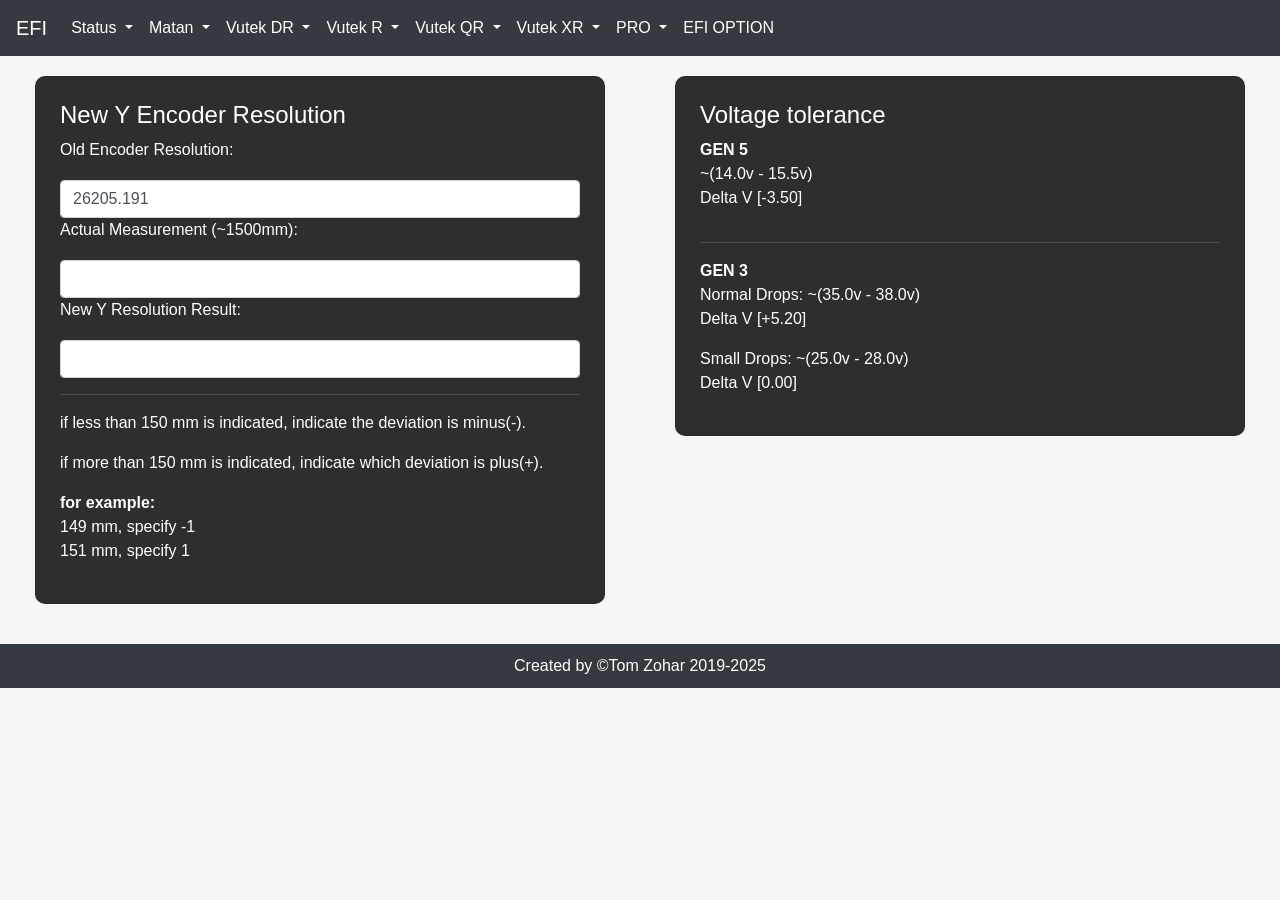
==== index.html @ 737c357d "Add files via upload" ====
<!DOCTYPE html>
<html lang="en" dir="ltr">
<head>
  <meta charset="UTF-8">
  <title>EFI Tools - Tom Zohar</title>
  <link href="https://cdn.jsdelivr.net/npm/bootstrap@4.6.2/dist/css/bootstrap.min.css" rel="stylesheet">
  <style>
    body {
      background-color: #f5f5f5;
      font-family: Arial, sans-serif;
    }
    .navbar {
      background-color: #343a40;
    }
    .navbar-dark .navbar-nav .nav-link {
      color: #fff;
    }
    .card {
      background-color: #2e2e2e;
      color: white;
      margin: 20px;
      border-radius: 10px;
    }
    .card input, .card select, .card output {
      margin-top: 10px;
      width: 100%;
    }
    footer {
      background-color: #343a40;
      color: white;
      text-align: center;
      padding: 10px;
      margin-top: 20px;
    }
  </style>
</head>
<body>

<nav class="navbar navbar-expand-lg navbar-dark">
  <a class="navbar-brand" href="#">EFI</a>
  <button class="navbar-toggler" type="button" data-toggle="collapse" data-target="#mainNav"
          aria-controls="mainNav" aria-expanded="false" aria-label="Toggle navigation">
    <span class="navbar-toggler-icon"></span>
  </button>

  <div class="collapse navbar-collapse" id="mainNav">
    <ul class="navbar-nav mr-auto">

      <!-- פריט ה־Status הפך ל־dropdown -->
      <li class="nav-item dropdown">
        <a class="nav-link dropdown-toggle" href="#" id="statusDropdown" role="button"
           data-toggle="dropdown" aria-haspopup="true" aria-expanded="false">
          Status
        </a>
        <div class="dropdown-menu dropdown-menu-right bg-dark" aria-labelledby="statusDropdown">
          <a class="dropdown-item text-white" href="SVutek.html">Vutek</a>
         <div class="dropdown-divider" style="border-color: #555;"></div>
          <a class="dropdown-item text-white" href="SPRO.html">PRO</a>
        </div>
      </li>

	   <!-- פריט ה־MATAN הפך ל־dropdown -->
      <li class="nav-item dropdown">
        <a class="nav-link dropdown-toggle" href="#" id="statusDropdown" role="button"
           data-toggle="dropdown" aria-haspopup="true" aria-expanded="false">
          Matan
        </a>
        <div class="dropdown-menu dropdown-menu-right bg-dark" aria-labelledby="statusDropdown">
          
          <!-- כאן הוספנו את הקישור -->
          <a class="dropdown-item text-white" href="Matan 5M.html">Matan 5M</a>
          <div class="dropdown-divider" style="border-color: #555;"></div>
          <a class="dropdown-item text-white" href="Matan 3M.html">Matan 3M</a>
        </div>
     
      </li>
	  <!-- פריט ה־Vutek DR  הפך ל־dropdown -->
      <li class="nav-item dropdown">
        <a class="nav-link dropdown-toggle" href="#" id="statusDropdown" role="button"
           data-toggle="dropdown" aria-haspopup="true" aria-expanded="false">
          Vutek DR
        </a>
        <div class="dropdown-menu dropdown-menu-right bg-dark" aria-labelledby="statusDropdown">
          
          <!-- כאן הוספנו את הקישור -->
          <a class="dropdown-item text-white" href="Vutek D 5r.html">Vutek D 5r</a>
          <div class="dropdown-divider" style="border-color: #555;"></div>
          <a class="dropdown-item text-white" href="Vutek D 3r.html">Vutek D 3r</a>
        </div>
      </li>
	   </li>
	<!-- פריט ה־Vutek R+ הפך ל־dropdown -->
      <li class="nav-item dropdown">
        <a class="nav-link dropdown-toggle" href="#" id="statusDropdown" role="button"
           data-toggle="dropdown" aria-haspopup="true" aria-expanded="false">
          Vutek R
        </a>
        <div class="dropdown-menu dropdown-menu-right bg-dark" aria-labelledby="statusDropdown">
         
          <!-- כאן הוספנו את הקישור -->
          <a class="dropdown-item text-white" href="Vutek5R+.html">Vutek5R+</a>
          <div class="dropdown-divider" style="border-color: #555;"></div>
          <a class="dropdown-item text-white" href="Vutek3R+.html">Vutek3R+</a>
        </div>
	  
	  <!-- פריט ה־ Vutek QR  הפך ל־dropdown -->
      <li class="nav-item dropdown">
        <a class="nav-link dropdown-toggle" href="#" id="statusDropdown" role="button"
           data-toggle="dropdown" aria-haspopup="true" aria-expanded="false">
           Vutek QR 
        </a>
        <div class="dropdown-menu dropdown-menu-right bg-dark" aria-labelledby="statusDropdown">
          
          <!-- כאן הוספנו את הקישור -->
          <a class="dropdown-item text-white" href=" Vutek QR 5.html"> Vutek Q5R </a>
          <div class="dropdown-divider" style="border-color: #555;"></div>
          <a class="dropdown-item text-white" href=" Vutek QR 3.html"> Vutek Q3R </a>
        </div>
      </li>
	  
	
	    
	  <!-- פריט ה־ Vutek XR  הפך ל־dropdown -->
      <li class="nav-item dropdown">
        <a class="nav-link dropdown-toggle" href="#" id="statusDropdown" role="button"
           data-toggle="dropdown" aria-haspopup="true" aria-expanded="false">
          Vutek XR 
        </a>
        <div class="dropdown-menu dropdown-menu-right bg-dark" aria-labelledby="statusDropdown">
          
          <!-- כאן הוספנו את הקישור -->
          <a class="dropdown-item text-white" href=" Vutek X5R.html"> Vutek X5R </a>
          <div class="dropdown-divider" style="border-color: #555;"></div>
          <a class="dropdown-item text-white" href=" Vutek X3R.html"> Vutek X3R </a>
        </div>
      </li>
	  
	    
	  
	  <!-- פריט ה־ PRO  הפך ל־dropdown -->
      <li class="nav-item dropdown">
        <a class="nav-link dropdown-toggle" href="#" id="statusDropdown" role="button"
           data-toggle="dropdown" aria-haspopup="true" aria-expanded="false">
          PRO 
        </a>
        <div class="dropdown-menu dropdown-menu-right bg-dark" aria-labelledby="statusDropdown">
          
          <!-- כאן הוספנו את הקישור -->
          <a class="dropdown-item text-white" href=" PRO32.html"> PRO32 </a>
          <div class="dropdown-divider" style="border-color: #555;"></div>
          <a class="dropdown-item text-white" href=" PRO33.html"> PRO33 </a>
        </div>
      </li>
	
	  
	  
	  
	  
      <!-- שאר הפריטים כפי שהיו כאן אתה מוסיף את השמות אב בתפריט --> 
      
     
     
      <li class="nav-item"><a class="nav-link" href="#">EFI OPTION</a></li>
    </ul>
  </div>
</nav>
<!-- חישוב Y --> 
<div class="container-fluid">
  <div class="row">
    <div class="col-md-6">
      <div class="card p-4">
        <h4>New Y Encoder Resolution</h4>
        <form oninput="x.value = (a.value * (1500 + (1500 - b.value)) / 1500).toFixed(3)">
          <label for="a">Old Encoder Resolution:</label>
          <input type="number" id="a" name="a" value="26205.191" step="any" class="form-control">

          <label for="b">Actual Measurement (~1500mm):</label>
          <input type="number" id="b" name="b" step="any" class="form-control">

          <label for="x">New Y Resolution Result:</label>
          <output name="x" for="a b" class="form-control" style="color:lime;"></output>
        </form>

        <hr style="background: #555;">
        <p>if less than 150 mm is indicated, indicate the deviation is minus(-).</p>
        <p>if more than 150 mm is indicated, indicate which deviation is plus(+).</p>
        <p><strong>for example:</strong><br>149 mm, specify -1<br>151 mm, specify 1</p>
      </div>
    </div>
    <div class="col-md-6">
      <div class="card p-4">
        <h4>Voltage tolerance</h4>
        <p><strong>GEN 5</strong><br>~(14.0v - 15.5v)<br>Delta V [-3.50]</p>
        <hr style="background: #555;">
        <p><strong>GEN 3</strong><br>Normal Drops: ~(35.0v - 38.0v)<br>Delta V [+5.20]</p>
        <p>Small Drops: ~(25.0v - 28.0v)<br>Delta V [0.00]</p>
      </div>
    </div>
  </div>
</div>

<footer>
  Created by ©Tom Zohar 2019-2025
</footer>

<script src="https://code.jquery.com/jquery-3.6.0.min.js"></script>
<script src="https://cdn.jsdelivr.net/npm/bootstrap@4.6.2/dist/js/bootstrap.bundle.min.js"></script>
</body>
</html>
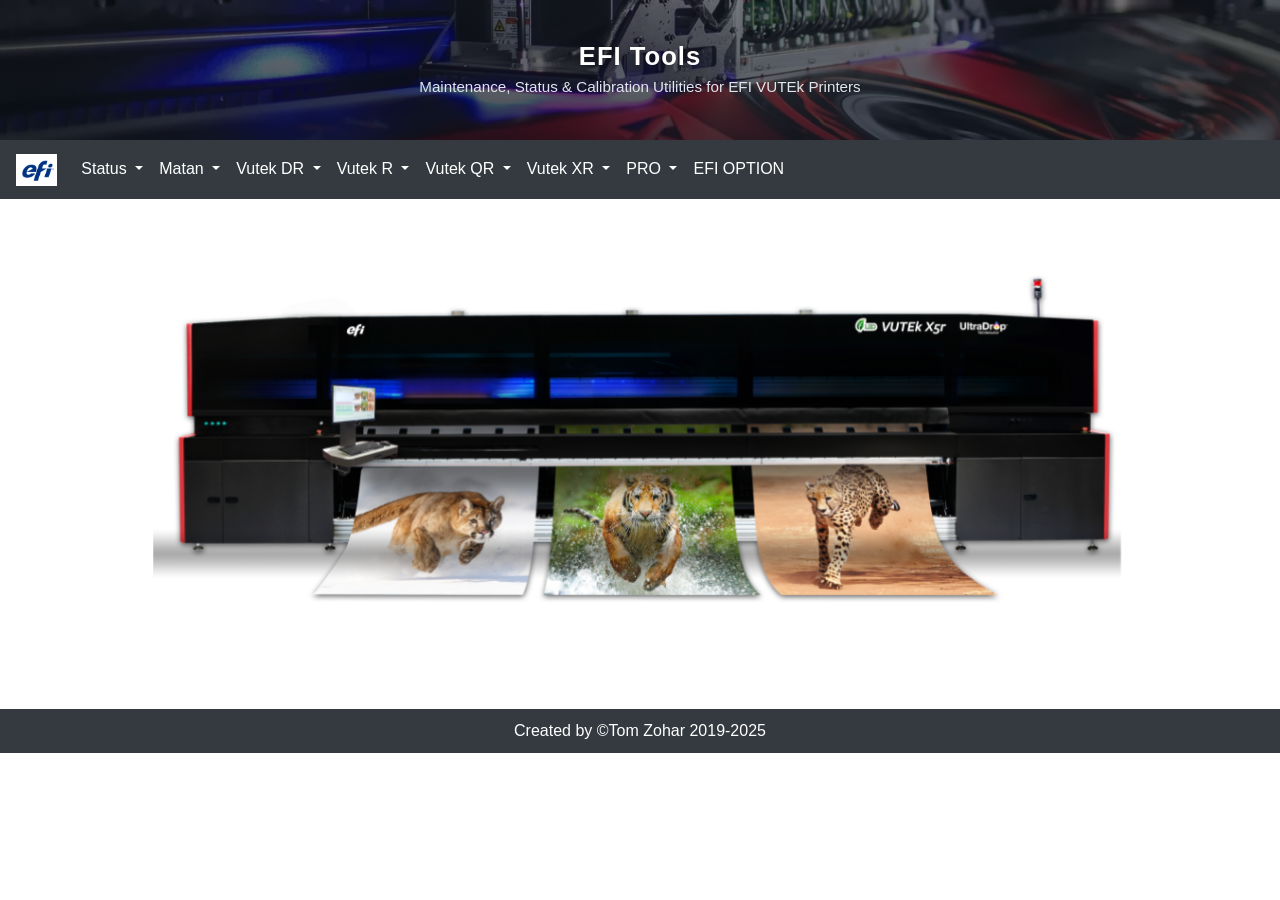
==== commit 0934d95a: "Add files via upload" ====
--- a/index.html
+++ b/index.html
@@ -1,210 +1,256 @@
-
-<!DOCTYPE html>
-<html lang="en" dir="ltr">
-<head>
-  <meta charset="UTF-8">
-  <title>EFI Tools - Tom Zohar</title>
-  <link href="https://cdn.jsdelivr.net/npm/bootstrap@4.6.2/dist/css/bootstrap.min.css" rel="stylesheet">
-  <style>
-    body {
-      background-color: #f5f5f5;
-      font-family: Arial, sans-serif;
-    }
-    .navbar {
-      background-color: #343a40;
-    }
-    .navbar-dark .navbar-nav .nav-link {
-      color: #fff;
-    }
-    .card {
-      background-color: #2e2e2e;
-      color: white;
-      margin: 20px;
-      border-radius: 10px;
-    }
-    .card input, .card select, .card output {
-      margin-top: 10px;
-      width: 100%;
-    }
-    footer {
-      background-color: #343a40;
-      color: white;
-      text-align: center;
-      padding: 10px;
-      margin-top: 20px;
-    }
-  </style>
-</head>
-<body>
-
-<nav class="navbar navbar-expand-lg navbar-dark">
-  <a class="navbar-brand" href="#">EFI</a>
-  <button class="navbar-toggler" type="button" data-toggle="collapse" data-target="#mainNav"
-          aria-controls="mainNav" aria-expanded="false" aria-label="Toggle navigation">
-    <span class="navbar-toggler-icon"></span>
-  </button>
-
-  <div class="collapse navbar-collapse" id="mainNav">
-    <ul class="navbar-nav mr-auto">
-
-      <!-- פריט ה־Status הפך ל־dropdown -->
-      <li class="nav-item dropdown">
-        <a class="nav-link dropdown-toggle" href="#" id="statusDropdown" role="button"
-           data-toggle="dropdown" aria-haspopup="true" aria-expanded="false">
-          Status
-        </a>
-        <div class="dropdown-menu dropdown-menu-right bg-dark" aria-labelledby="statusDropdown">
-          <a class="dropdown-item text-white" href="SVutek.html">Vutek</a>
-         <div class="dropdown-divider" style="border-color: #555;"></div>
-          <a class="dropdown-item text-white" href="SPRO.html">PRO</a>
-        </div>
-      </li>
-
-	   <!-- פריט ה־MATAN הפך ל־dropdown -->
-      <li class="nav-item dropdown">
-        <a class="nav-link dropdown-toggle" href="#" id="statusDropdown" role="button"
-           data-toggle="dropdown" aria-haspopup="true" aria-expanded="false">
-          Matan
-        </a>
-        <div class="dropdown-menu dropdown-menu-right bg-dark" aria-labelledby="statusDropdown">
-          
-          <!-- כאן הוספנו את הקישור -->
-          <a class="dropdown-item text-white" href="Matan 5M.html">Matan 5M</a>
-          <div class="dropdown-divider" style="border-color: #555;"></div>
-          <a class="dropdown-item text-white" href="Matan 3M.html">Matan 3M</a>
-        </div>
-     
-      </li>
-	  <!-- פריט ה־Vutek DR  הפך ל־dropdown -->
-      <li class="nav-item dropdown">
-        <a class="nav-link dropdown-toggle" href="#" id="statusDropdown" role="button"
-           data-toggle="dropdown" aria-haspopup="true" aria-expanded="false">
-          Vutek DR
-        </a>
-        <div class="dropdown-menu dropdown-menu-right bg-dark" aria-labelledby="statusDropdown">
-          
-          <!-- כאן הוספנו את הקישור -->
-          <a class="dropdown-item text-white" href="Vutek D 5r.html">Vutek D 5r</a>
-          <div class="dropdown-divider" style="border-color: #555;"></div>
-          <a class="dropdown-item text-white" href="Vutek D 3r.html">Vutek D 3r</a>
-        </div>
-      </li>
-	   </li>
-	<!-- פריט ה־Vutek R+ הפך ל־dropdown -->
-      <li class="nav-item dropdown">
-        <a class="nav-link dropdown-toggle" href="#" id="statusDropdown" role="button"
-           data-toggle="dropdown" aria-haspopup="true" aria-expanded="false">
-          Vutek R
-        </a>
-        <div class="dropdown-menu dropdown-menu-right bg-dark" aria-labelledby="statusDropdown">
-         
-          <!-- כאן הוספנו את הקישור -->
-          <a class="dropdown-item text-white" href="Vutek5R+.html">Vutek5R+</a>
-          <div class="dropdown-divider" style="border-color: #555;"></div>
-          <a class="dropdown-item text-white" href="Vutek3R+.html">Vutek3R+</a>
-        </div>
-	  
-	  <!-- פריט ה־ Vutek QR  הפך ל־dropdown -->
-      <li class="nav-item dropdown">
-        <a class="nav-link dropdown-toggle" href="#" id="statusDropdown" role="button"
-           data-toggle="dropdown" aria-haspopup="true" aria-expanded="false">
-           Vutek QR 
-        </a>
-        <div class="dropdown-menu dropdown-menu-right bg-dark" aria-labelledby="statusDropdown">
-          
-          <!-- כאן הוספנו את הקישור -->
-          <a class="dropdown-item text-white" href=" Vutek QR 5.html"> Vutek Q5R </a>
-          <div class="dropdown-divider" style="border-color: #555;"></div>
-          <a class="dropdown-item text-white" href=" Vutek QR 3.html"> Vutek Q3R </a>
-        </div>
-      </li>
-	  
-	
-	    
-	  <!-- פריט ה־ Vutek XR  הפך ל־dropdown -->
-      <li class="nav-item dropdown">
-        <a class="nav-link dropdown-toggle" href="#" id="statusDropdown" role="button"
-           data-toggle="dropdown" aria-haspopup="true" aria-expanded="false">
-          Vutek XR 
-        </a>
-        <div class="dropdown-menu dropdown-menu-right bg-dark" aria-labelledby="statusDropdown">
-          
-          <!-- כאן הוספנו את הקישור -->
-          <a class="dropdown-item text-white" href=" Vutek X5R.html"> Vutek X5R </a>
-          <div class="dropdown-divider" style="border-color: #555;"></div>
-          <a class="dropdown-item text-white" href=" Vutek X3R.html"> Vutek X3R </a>
-        </div>
-      </li>
-	  
-	    
-	  
-	  <!-- פריט ה־ PRO  הפך ל־dropdown -->
-      <li class="nav-item dropdown">
-        <a class="nav-link dropdown-toggle" href="#" id="statusDropdown" role="button"
-           data-toggle="dropdown" aria-haspopup="true" aria-expanded="false">
-          PRO 
-        </a>
-        <div class="dropdown-menu dropdown-menu-right bg-dark" aria-labelledby="statusDropdown">
-          
-          <!-- כאן הוספנו את הקישור -->
-          <a class="dropdown-item text-white" href=" PRO32.html"> PRO32 </a>
-          <div class="dropdown-divider" style="border-color: #555;"></div>
-          <a class="dropdown-item text-white" href=" PRO33.html"> PRO33 </a>
-        </div>
-      </li>
-	
-	  
-	  
-	  
-	  
-      <!-- שאר הפריטים כפי שהיו כאן אתה מוסיף את השמות אב בתפריט --> 
-      
-     
-     
-      <li class="nav-item"><a class="nav-link" href="#">EFI OPTION</a></li>
-    </ul>
-  </div>
-</nav>
-<!-- חישוב Y --> 
-<div class="container-fluid">
-  <div class="row">
-    <div class="col-md-6">
-      <div class="card p-4">
-        <h4>New Y Encoder Resolution</h4>
-        <form oninput="x.value = (a.value * (1500 + (1500 - b.value)) / 1500).toFixed(3)">
-          <label for="a">Old Encoder Resolution:</label>
-          <input type="number" id="a" name="a" value="26205.191" step="any" class="form-control">
-
-          <label for="b">Actual Measurement (~1500mm):</label>
-          <input type="number" id="b" name="b" step="any" class="form-control">
-
-          <label for="x">New Y Resolution Result:</label>
-          <output name="x" for="a b" class="form-control" style="color:lime;"></output>
-        </form>
-
-        <hr style="background: #555;">
-        <p>if less than 150 mm is indicated, indicate the deviation is minus(-).</p>
-        <p>if more than 150 mm is indicated, indicate which deviation is plus(+).</p>
-        <p><strong>for example:</strong><br>149 mm, specify -1<br>151 mm, specify 1</p>
-      </div>
-    </div>
-    <div class="col-md-6">
-      <div class="card p-4">
-        <h4>Voltage tolerance</h4>
-        <p><strong>GEN 5</strong><br>~(14.0v - 15.5v)<br>Delta V [-3.50]</p>
-        <hr style="background: #555;">
-        <p><strong>GEN 3</strong><br>Normal Drops: ~(35.0v - 38.0v)<br>Delta V [+5.20]</p>
-        <p>Small Drops: ~(25.0v - 28.0v)<br>Delta V [0.00]</p>
-      </div>
-    </div>
-  </div>
-</div>
-
-<footer>
-  Created by ©Tom Zohar 2019-2025
-</footer>
-
-<script src="https://code.jquery.com/jquery-3.6.0.min.js"></script>
-<script src="https://cdn.jsdelivr.net/npm/bootstrap@4.6.2/dist/js/bootstrap.bundle.min.js"></script>
-</body>
-</html>
+
+<!DOCTYPE html>
+<html lang="en" dir="ltr">
+<head>
+  <meta charset="UTF-8">
+  <meta name="viewport" content="width=device-width, initial-scale=1">
+  <title>EFI Tools - Tom Zohar</title>
+  <link href="https://cdn.jsdelivr.net/npm/bootstrap@4.6.2/dist/css/bootstrap.min.css" rel="stylesheet">
+  <style>
+    body {
+      background-color: #fff;
+      font-family: Arial, sans-serif;
+    }
+    /* הצעה לסובב את המכשיר לרוחב במסכים צרים ובמצב Portrait - נעלמת אוטומטית עם סיבוב */
+    @media (max-width: 700px) and (orientation: portrait) {
+      body::before {
+        content: "📱 מומלץ לסובב את המכשיר לרוחב לתצוגה נוחה יותר";
+        display: block;
+        position: sticky;
+        top: 0;
+        z-index: 9999;
+        background: #23b6d8;
+        color: #fff;
+        text-align: center;
+        padding: 8px 10px;
+        font-size: 14px;
+        font-weight: bold;
+      }
+    }
+    .navbar {
+      background-color: #343a40;
+    }
+    .navbar-dark .navbar-nav .nav-link {
+      color: #fff;
+    }
+    .card {
+      background-color: #2e2e2e;
+      color: white;
+      margin: 20px;
+      border-radius: 10px;
+    }
+    .card input, .card select, .card output {
+      margin-top: 10px;
+      width: 100%;
+    }
+    footer {
+      background-color: #343a40;
+      color: white;
+      text-align: center;
+      padding: 10px;
+      margin-top: 20px;
+    }
+    .navbar-brand img {
+      height: 32px;
+    }
+    .hero {
+      position: relative;
+      height: 140px;
+      background: url("assets/images/hero-printhead-closeup.webp") center center / cover no-repeat;
+      display: flex;
+      align-items: center;
+      justify-content: center;
+      text-align: center;
+      color: #fff;
+    }
+    .hero::before {
+      content: "";
+      position: absolute;
+      inset: 0;
+      background: linear-gradient(180deg, rgba(10,15,25,0.55), rgba(10,15,25,0.75));
+    }
+    .hero-content {
+      position: relative;
+      z-index: 1;
+      padding: 0 20px;
+    }
+    .hero-content h1 {
+      font-size: 1.6rem;
+      font-weight: 700;
+      letter-spacing: 1px;
+      margin-bottom: 4px;
+      text-shadow: 0 2px 8px rgba(0,0,0,0.5);
+    }
+    .hero-content p {
+      font-size: 0.95rem;
+      color: #dfe6ec;
+      margin: 0;
+    }
+    .product-showcase {
+      background: #fff;
+      text-align: center;
+      padding: 28px 16px;
+    }
+    .product-showcase img {
+      max-width: 95%;
+      width: 1100px;
+      height: auto;
+    }
+    .product-showcase p {
+      margin-top: 10px;
+      color: #444;
+      font-weight: bold;
+      letter-spacing: 0.5px;
+    }
+  </style>
+</head>
+<body>
+
+<div class="hero">
+  <div class="hero-content">
+    <h1>EFI Tools</h1>
+    <p>Maintenance, Status &amp; Calibration Utilities for EFI VUTEk Printers</p>
+  </div>
+</div>
+
+<nav class="navbar navbar-expand-lg navbar-dark">
+  <a class="navbar-brand" href="#"><img src="assets/images/efi-logo.png" alt="EFI"></a>
+  <button class="navbar-toggler" type="button" data-toggle="collapse" data-target="#mainNav"
+          aria-controls="mainNav" aria-expanded="false" aria-label="Toggle navigation">
+    <span class="navbar-toggler-icon"></span>
+  </button>
+
+  <div class="collapse navbar-collapse" id="mainNav">
+    <ul class="navbar-nav mr-auto">
+
+      <!-- פריט ה־Status הפך ל־dropdown -->
+      <li class="nav-item dropdown">
+        <a class="nav-link dropdown-toggle" href="#" id="statusDropdown" role="button"
+           data-toggle="dropdown" aria-haspopup="true" aria-expanded="false">
+          Status
+        </a>
+        <div class="dropdown-menu bg-dark" aria-labelledby="statusDropdown">
+          <a class="dropdown-item text-white" href="SVutek.html">Vutek</a>
+         <div class="dropdown-divider" style="border-color: #555;"></div>
+          <a class="dropdown-item text-white" href="SPRO.html">PRO</a>
+        </div>
+      </li>
+
+	   <!-- פריט ה־MATAN הפך ל־dropdown -->
+      <li class="nav-item dropdown">
+        <a class="nav-link dropdown-toggle" href="#" id="statusDropdown" role="button"
+           data-toggle="dropdown" aria-haspopup="true" aria-expanded="false">
+          Matan
+        </a>
+        <div class="dropdown-menu bg-dark" aria-labelledby="statusDropdown">
+          
+          <!-- כאן הוספנו את הקישור -->
+          <a class="dropdown-item text-white" href="Matan 5M.html">Matan 5M</a>
+          <div class="dropdown-divider" style="border-color: #555;"></div>
+          <a class="dropdown-item text-white" href="Matan 3M.html">Matan 3M</a>
+        </div>
+     
+      </li>
+	  <!-- פריט ה־Vutek DR  הפך ל־dropdown -->
+      <li class="nav-item dropdown">
+        <a class="nav-link dropdown-toggle" href="#" id="statusDropdown" role="button"
+           data-toggle="dropdown" aria-haspopup="true" aria-expanded="false">
+          Vutek DR
+        </a>
+        <div class="dropdown-menu bg-dark" aria-labelledby="statusDropdown">
+          
+          <!-- כאן הוספנו את הקישור -->
+          <a class="dropdown-item text-white" href="Vutek D 5r.html">Vutek D 5r</a>
+          <div class="dropdown-divider" style="border-color: #555;"></div>
+          <a class="dropdown-item text-white" href="Vutek D 3r.html">Vutek D 3r</a>
+        </div>
+      </li>
+	   </li>
+	<!-- פריט ה־Vutek R+ הפך ל־dropdown -->
+      <li class="nav-item dropdown">
+        <a class="nav-link dropdown-toggle" href="#" id="statusDropdown" role="button"
+           data-toggle="dropdown" aria-haspopup="true" aria-expanded="false">
+          Vutek R
+        </a>
+        <div class="dropdown-menu bg-dark" aria-labelledby="statusDropdown">
+         
+          <!-- כאן הוספנו את הקישור -->
+          <a class="dropdown-item text-white" href="Vutek5R+.html">Vutek5R+</a>
+          <div class="dropdown-divider" style="border-color: #555;"></div>
+          <a class="dropdown-item text-white" href="Vutek3R+.html">Vutek3R+</a>
+        </div>
+	  
+	  <!-- פריט ה־ Vutek QR  הפך ל־dropdown -->
+      <li class="nav-item dropdown">
+        <a class="nav-link dropdown-toggle" href="#" id="statusDropdown" role="button"
+           data-toggle="dropdown" aria-haspopup="true" aria-expanded="false">
+           Vutek QR 
+        </a>
+        <div class="dropdown-menu bg-dark" aria-labelledby="statusDropdown">
+          
+          <!-- כאן הוספנו את הקישור -->
+          <a class="dropdown-item text-white" href=" Vutek QR 5.html"> Vutek Q5R </a>
+          <div class="dropdown-divider" style="border-color: #555;"></div>
+          <a class="dropdown-item text-white" href=" Vutek QR 3.html"> Vutek Q3R </a>
+        </div>
+      </li>
+	  
+	
+	    
+	  <!-- פריט ה־ Vutek XR  הפך ל־dropdown -->
+      <li class="nav-item dropdown">
+        <a class="nav-link dropdown-toggle" href="#" id="statusDropdown" role="button"
+           data-toggle="dropdown" aria-haspopup="true" aria-expanded="false">
+          Vutek XR 
+        </a>
+        <div class="dropdown-menu bg-dark" aria-labelledby="statusDropdown">
+          
+          <!-- כאן הוספנו את הקישור -->
+          <a class="dropdown-item text-white" href=" Vutek X5R.html"> Vutek X5R </a>
+          <div class="dropdown-divider" style="border-color: #555;"></div>
+          <a class="dropdown-item text-white" href=" Vutek X3R.html"> Vutek X3R </a>
+        </div>
+      </li>
+	  
+	    
+	  
+	  <!-- פריט ה־ PRO  הפך ל־dropdown -->
+      <li class="nav-item dropdown">
+        <a class="nav-link dropdown-toggle" href="#" id="statusDropdown" role="button"
+           data-toggle="dropdown" aria-haspopup="true" aria-expanded="false">
+          PRO 
+        </a>
+        <div class="dropdown-menu bg-dark" aria-labelledby="statusDropdown">
+          
+          <!-- כאן הוספנו את הקישור -->
+          <a class="dropdown-item text-white" href=" PRO32.html"> PRO32 </a>
+          <div class="dropdown-divider" style="border-color: #555;"></div>
+          <a class="dropdown-item text-white" href=" PRO33.html"> PRO33 </a>
+        </div>
+      </li>
+	
+	  
+	  
+	  
+	  
+      <!-- שאר הפריטים כפי שהיו כאן אתה מוסיף את השמות אב בתפריט --> 
+      
+     
+     
+      <li class="nav-item"><a class="nav-link" href="#">EFI OPTION</a></li>
+    </ul>
+  </div>
+</nav>
+
+<div class="product-showcase">
+  <img src="assets/images/vutek-x5r-product.png" alt="EFI VUTEk X5r">
+</div>
+
+<footer>
+  Created by ©Tom Zohar 2019-2025
+</footer>
+
+<script src="https://code.jquery.com/jquery-3.6.0.min.js"></script>
+<script src="https://cdn.jsdelivr.net/npm/bootstrap@4.6.2/dist/js/bootstrap.bundle.min.js"></script>
+</body>
+</html>
